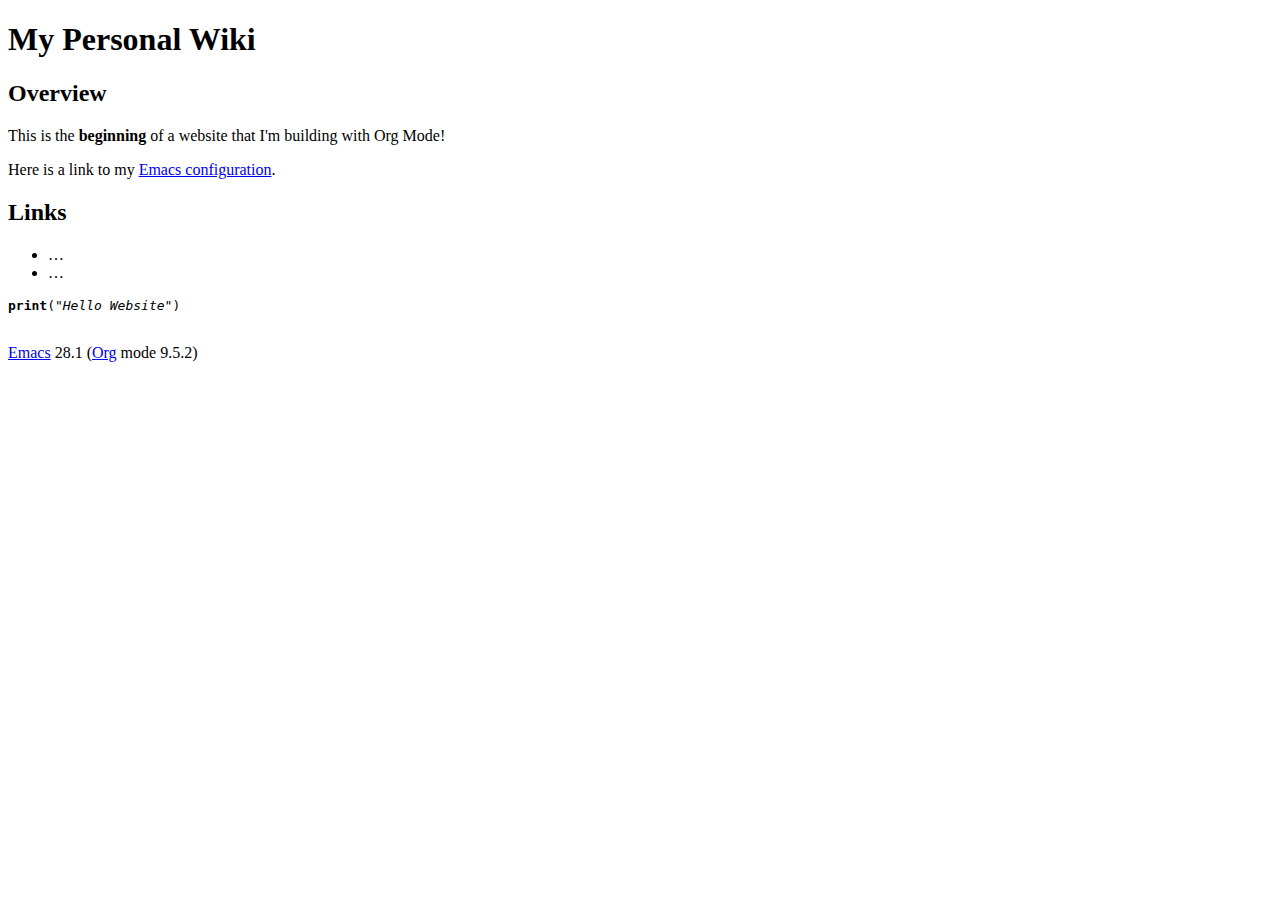
==== public/index.html @ 2a9c5ba6 "My first commit!" ====
<?xml version="1.0" encoding="utf-8"?>
<!DOCTYPE html PUBLIC "-//W3C//DTD XHTML 1.0 Strict//EN"
"http://www.w3.org/TR/xhtml1/DTD/xhtml1-strict.dtd">
<html xmlns="http://www.w3.org/1999/xhtml" lang="en" xml:lang="en">
<head>
<meta http-equiv="Content-Type" content="text/html;charset=utf-8" />
<meta name="viewport" content="width=device-width, initial-scale=1" />
<title>My Personal Wiki</title>
<meta name="generator" content="Org Mode" />
<link rel="stylesheet" href="https://cdn.simplecss.org/simple.min.css" />
</head>
<body>
<div id="content" class="content">
<h1 class="title">My Personal Wiki</h1>

<div id="outline-container-org261532f" class="outline-2">
<h2 id="org261532f">Overview</h2>
<div class="outline-text-2" id="text-org261532f">
<p>
This is the <b>beginning</b> of a website that I'm building with Org Mode!
</p>

<p>
Here is a link to my <a href="./Emacs.html">Emacs configuration</a>.
</p>
</div>
</div>

<div id="outline-container-orge2afc3f" class="outline-2">
<h2 id="orge2afc3f">Links</h2>
<div class="outline-text-2" id="text-orge2afc3f">
<ul class="org-ul">
<li>&#x2026;</li>
<li>&#x2026;</li>
</ul>

<div class="org-src-container">
<pre class="src src-python">
<span style="font-weight: bold;">print</span>(<span style="font-style: italic;">"Hello Website"</span>)

</pre>
</div>
</div>
</div>
</div>
<div id="postamble" class="status">
<p class="creator"><a href="https://www.gnu.org/software/emacs/">Emacs</a> 28.1 (<a href="https://orgmode.org">Org</a> mode 9.5.2)</p>
</div>
</body>
</html>
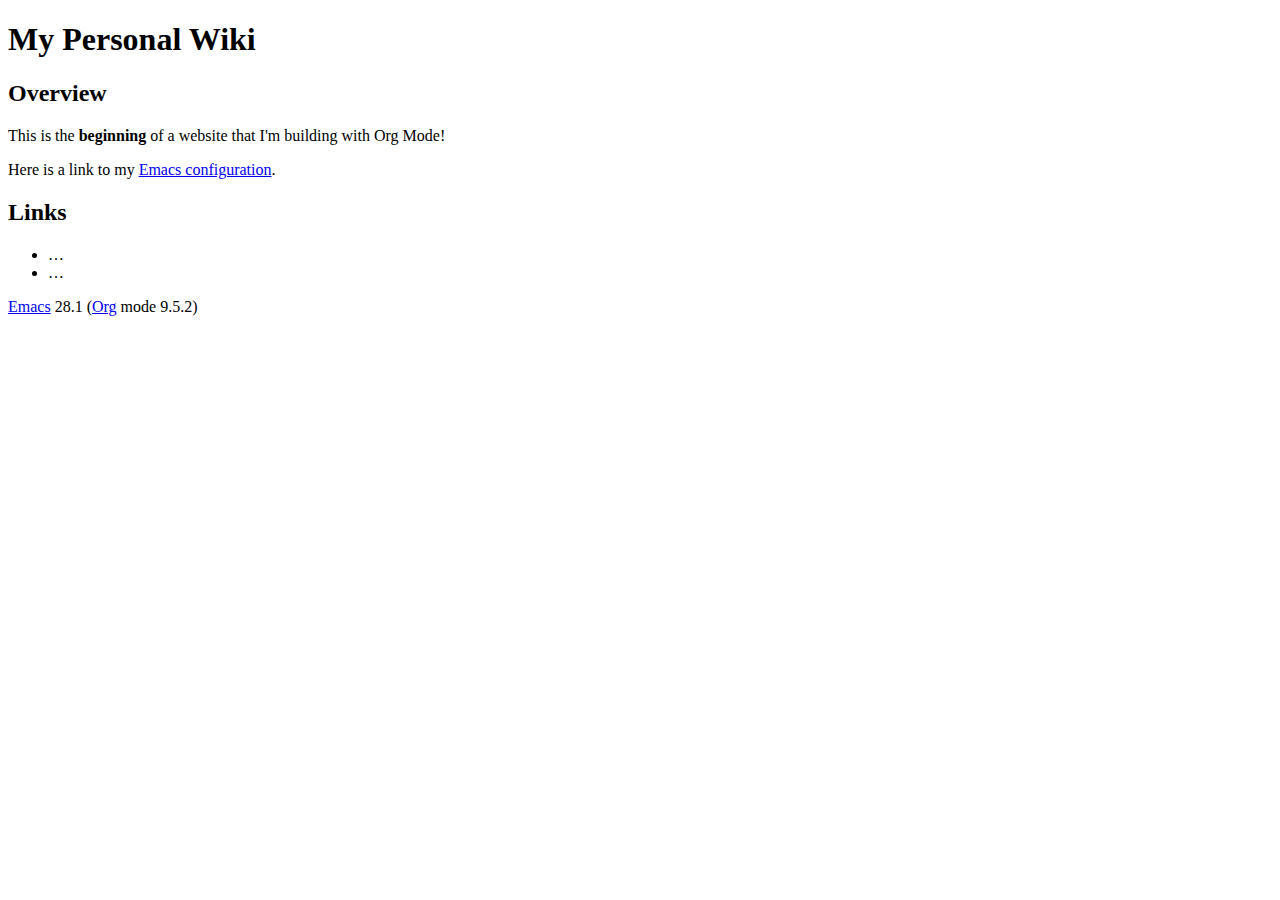
==== commit 11e4dded: "Add GitHub Actions configuration" ====
--- a/public/index.html
+++ b/public/index.html
@@ -13,9 +13,9 @@
 <div id="content" class="content">
 <h1 class="title">My Personal Wiki</h1>
 
-<div id="outline-container-org261532f" class="outline-2">
-<h2 id="org261532f">Overview</h2>
-<div class="outline-text-2" id="text-org261532f">
+<div id="outline-container-org5c93a9a" class="outline-2">
+<h2 id="org5c93a9a">Overview</h2>
+<div class="outline-text-2" id="text-org5c93a9a">
 <p>
 This is the <b>beginning</b> of a website that I'm building with Org Mode!
 </p>
@@ -26,20 +26,13 @@
 </div>
 </div>
 
-<div id="outline-container-orge2afc3f" class="outline-2">
-<h2 id="orge2afc3f">Links</h2>
-<div class="outline-text-2" id="text-orge2afc3f">
+<div id="outline-container-org3d27477" class="outline-2">
+<h2 id="org3d27477">Links</h2>
+<div class="outline-text-2" id="text-org3d27477">
 <ul class="org-ul">
 <li>&#x2026;</li>
 <li>&#x2026;</li>
 </ul>
-
-<div class="org-src-container">
-<pre class="src src-python">
-<span style="font-weight: bold;">print</span>(<span style="font-style: italic;">"Hello Website"</span>)
-
-</pre>
-</div>
 </div>
 </div>
 </div>
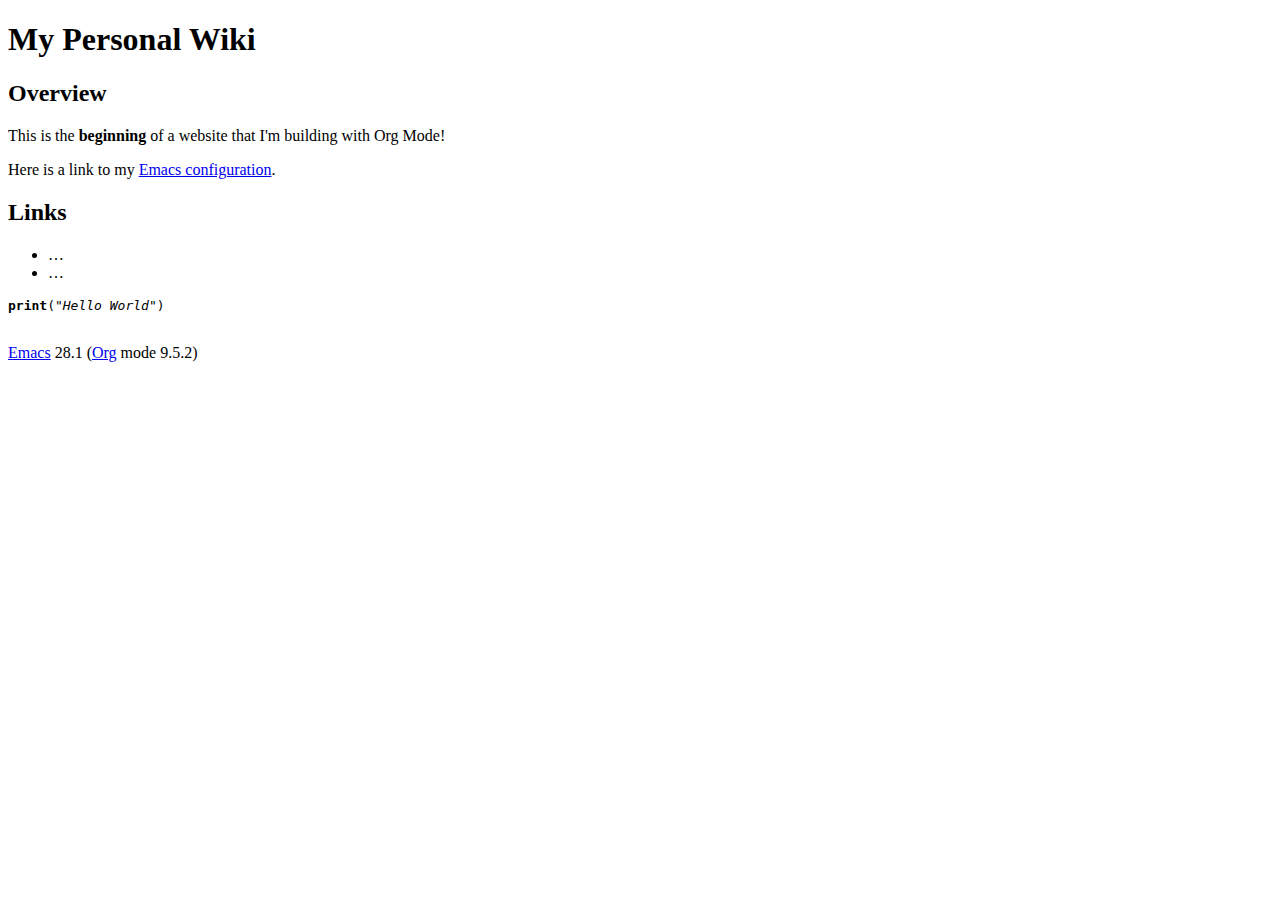
==== commit 4031cf1d: "Add GitHub Actions configuration" ====
--- a/public/index.html
+++ b/public/index.html
@@ -13,9 +13,9 @@
 <div id="content" class="content">
 <h1 class="title">My Personal Wiki</h1>
 
-<div id="outline-container-org5c93a9a" class="outline-2">
-<h2 id="org5c93a9a">Overview</h2>
-<div class="outline-text-2" id="text-org5c93a9a">
+<div id="outline-container-org32273d3" class="outline-2">
+<h2 id="org32273d3">Overview</h2>
+<div class="outline-text-2" id="text-org32273d3">
 <p>
 This is the <b>beginning</b> of a website that I'm building with Org Mode!
 </p>
@@ -26,13 +26,20 @@
 </div>
 </div>
 
-<div id="outline-container-org3d27477" class="outline-2">
-<h2 id="org3d27477">Links</h2>
-<div class="outline-text-2" id="text-org3d27477">
+<div id="outline-container-org866a5bb" class="outline-2">
+<h2 id="org866a5bb">Links</h2>
+<div class="outline-text-2" id="text-org866a5bb">
 <ul class="org-ul">
 <li>&#x2026;</li>
 <li>&#x2026;</li>
 </ul>
+
+<div class="org-src-container">
+<pre class="src src-python">
+<span style="font-weight: bold;">print</span>(<span style="font-style: italic;">"Hello World"</span>)
+
+</pre>
+</div>
 </div>
 </div>
 </div>
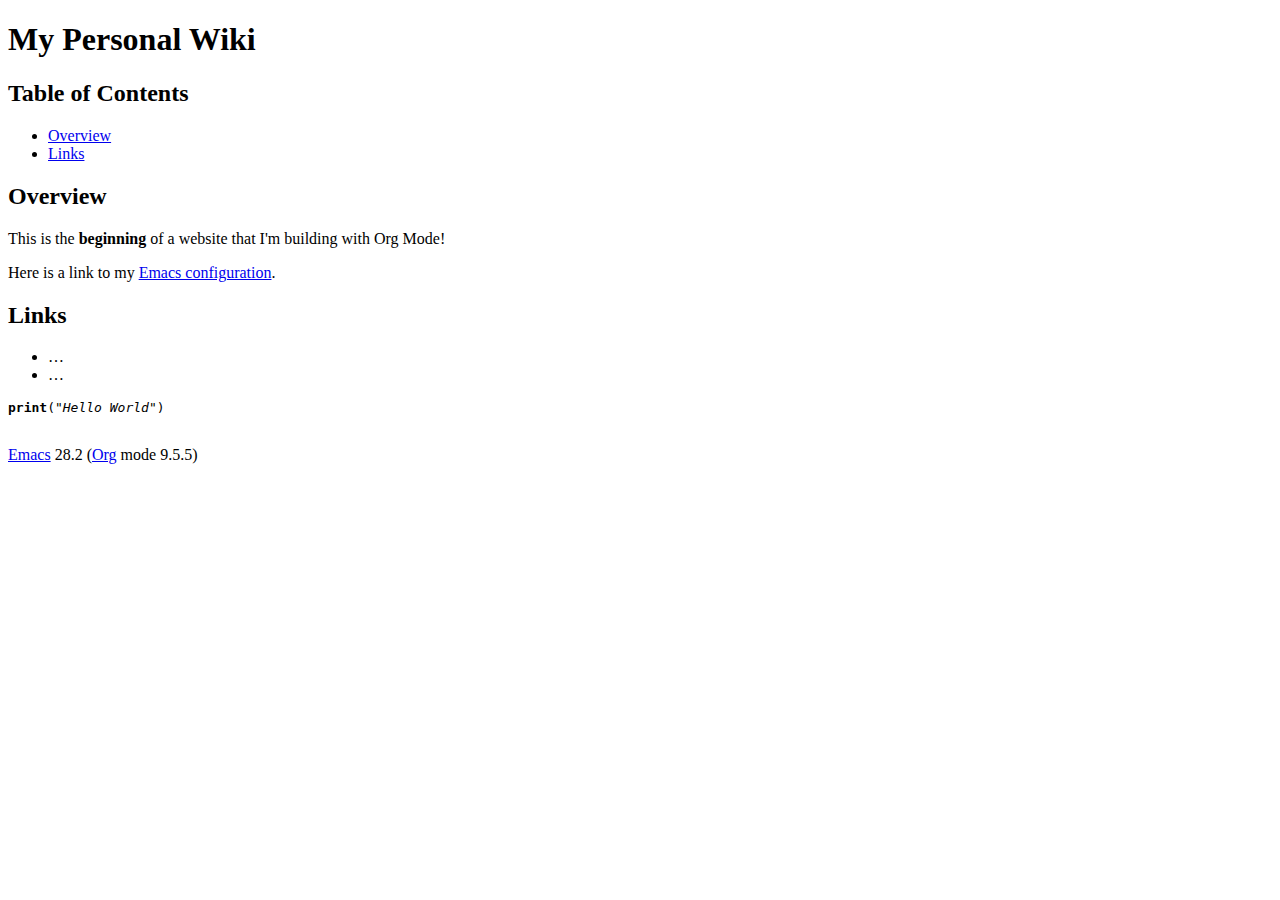
==== commit 26bdde80: "My new commit!" ====
--- a/public/index.html
+++ b/public/index.html
@@ -12,12 +12,21 @@
 <body>
 <div id="content" class="content">
 <h1 class="title">My Personal Wiki</h1>
+<div id="table-of-contents" role="doc-toc">
+<h2>Table of Contents</h2>
+<div id="text-table-of-contents" role="doc-toc">
+<ul>
+<li><a href="#org5acae2a">Overview</a></li>
+<li><a href="#org128f80b">Links</a></li>
+</ul>
+</div>
+</div>
 
-<div id="outline-container-org32273d3" class="outline-2">
-<h2 id="org32273d3">Overview</h2>
-<div class="outline-text-2" id="text-org32273d3">
+<div id="outline-container-org5acae2a" class="outline-2">
+<h2 id="org5acae2a">Overview</h2>
+<div class="outline-text-2" id="text-org5acae2a">
 <p>
-This is the <b>beginning</b> of a website that I'm building with Org Mode!
+This is the <b>beginning</b> of a <span class="underline">website</span> that I'm building with Org Mode!
 </p>
 
 <p>
@@ -26,9 +35,9 @@
 </div>
 </div>
 
-<div id="outline-container-org866a5bb" class="outline-2">
-<h2 id="org866a5bb">Links</h2>
-<div class="outline-text-2" id="text-org866a5bb">
+<div id="outline-container-org128f80b" class="outline-2">
+<h2 id="org128f80b">Links</h2>
+<div class="outline-text-2" id="text-org128f80b">
 <ul class="org-ul">
 <li>&#x2026;</li>
 <li>&#x2026;</li>
@@ -44,7 +53,7 @@
 </div>
 </div>
 <div id="postamble" class="status">
-<p class="creator"><a href="https://www.gnu.org/software/emacs/">Emacs</a> 28.1 (<a href="https://orgmode.org">Org</a> mode 9.5.2)</p>
+<p class="creator"><a href="https://www.gnu.org/software/emacs/">Emacs</a> 28.2 (<a href="https://orgmode.org">Org</a> mode 9.5.5)</p>
 </div>
 </body>
 </html>
